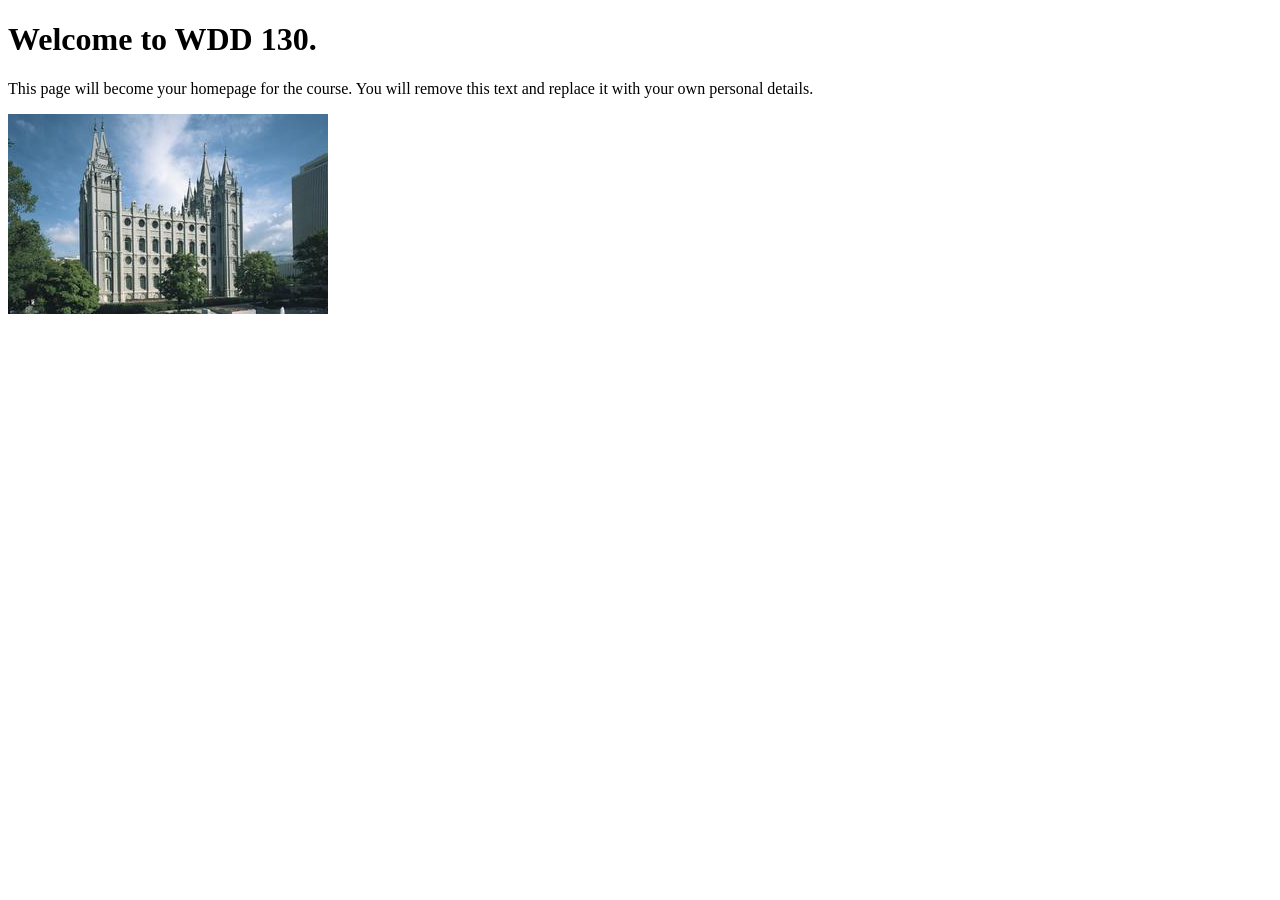
==== index.html @ d325d260 "Initial commit" ====
<!DOCTYPE html>
<html lang="en">
<head>
    <meta charset="UTF-8">
    <meta name="viewport" content="width=device-width, initial-scale=1.0">
    <title>WDD 130 | Personal Homepage</title>
</head>
<body>
    <h1>Welcome to WDD 130.</h1>
    <p>This page will become your homepage for the course. You will remove this text and replace it with your own personal details.</p>

    <img src="images/salt-lake-temple.jpg" alt="The Salt Lake Temple.">
</body>
</html>
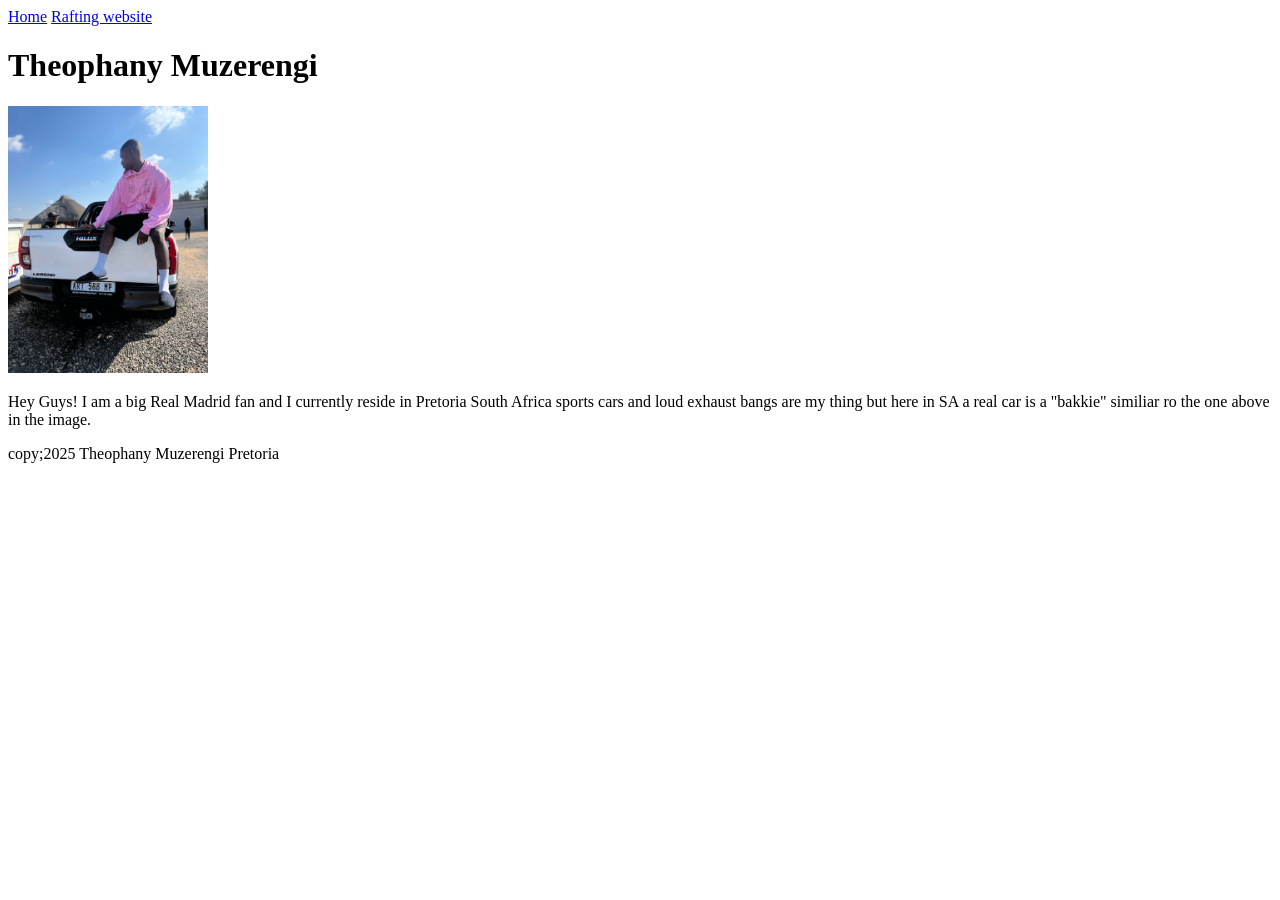
==== commit f4874c6b: "add index html" ====
--- a/index.html
+++ b/index.html
@@ -1,14 +1,30 @@
 <!DOCTYPE html>
 <html lang="en">
+
 <head>
     <meta charset="UTF-8">
     <meta name="viewport" content="width=device-width, initial-scale=1.0">
-    <title>WDD 130 | Personal Homepage</title>
+    <title>Theophany Muzerengi | WDD 130</title>
 </head>
+
 <body>
-    <h1>Welcome to WDD 130.</h1>
-    <p>This page will become your homepage for the course. You will remove this text and replace it with your own personal details.</p>
+    <header>
+        <nav>
+            <a href="#">Home</a>
+            <a href="wwr/">Rafting website</a>
+        </nav>
+    </header>
+    <main>
+        <h1>Theophany Muzerengi</h1>
+        <img src="myimages/profile.jpeg" alt="Theophany Muzerengi" width="200">
+        <p>Hey Guys! I am a big Real Madrid fan and I currently reside in Pretoria South Africa
+            sports cars and loud exhaust bangs are my thing but here in SA a real car is a "bakkie"
+            similiar ro the one above in the image.
+        </p>
+    </main>
+    <footer>
+        <p>copy;2025 Theophany Muzerengi Pretoria</p>
+    </footer>
+</body>
 
-    <img src="images/salt-lake-temple.jpg" alt="The Salt Lake Temple.">
-</body>
 </html>
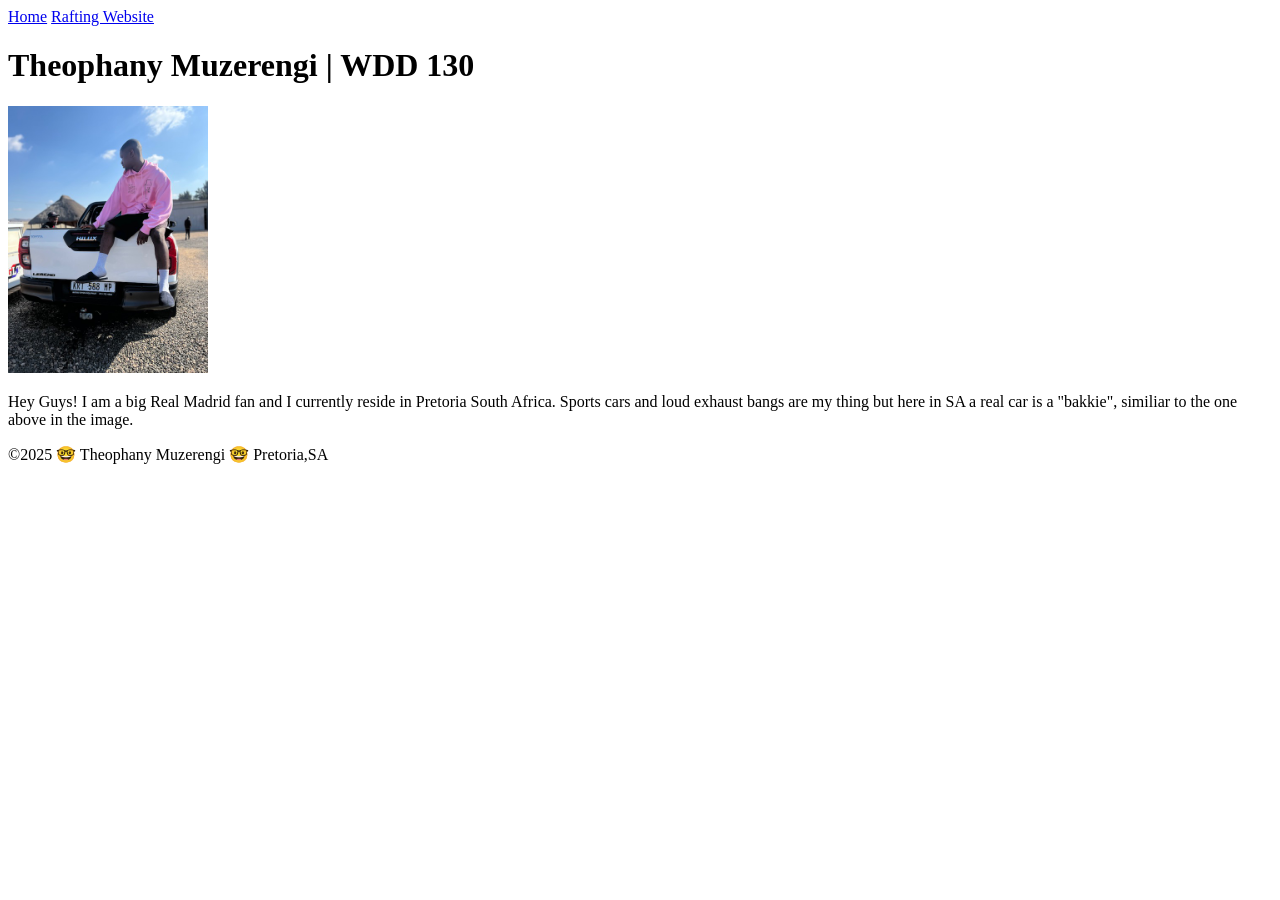
==== commit 2576da91: "edit index html" ====
--- a/index.html
+++ b/index.html
@@ -11,19 +11,19 @@
     <header>
         <nav>
             <a href="#">Home</a>
-            <a href="wwr/">Rafting website</a>
+            <a href="wwr/">Rafting Website</a>
         </nav>
     </header>
     <main>
-        <h1>Theophany Muzerengi</h1>
+        <h1>Theophany Muzerengi | WDD 130</h1>
         <img src="myimages/profile.jpeg" alt="Theophany Muzerengi" width="200">
-        <p>Hey Guys! I am a big Real Madrid fan and I currently reside in Pretoria South Africa
-            sports cars and loud exhaust bangs are my thing but here in SA a real car is a "bakkie"
-            similiar ro the one above in the image.
+        <p>Hey Guys! I am a big Real Madrid fan and I currently reside in Pretoria South Africa.
+            Sports cars and loud exhaust bangs are my thing but here in SA a real car is a "bakkie",
+            similiar to the one above in the image.
         </p>
     </main>
     <footer>
-        <p>copy;2025 Theophany Muzerengi Pretoria</p>
+        <p>©2025 🤓 Theophany Muzerengi 🤓 Pretoria,SA</p>
     </footer>
 </body>
 
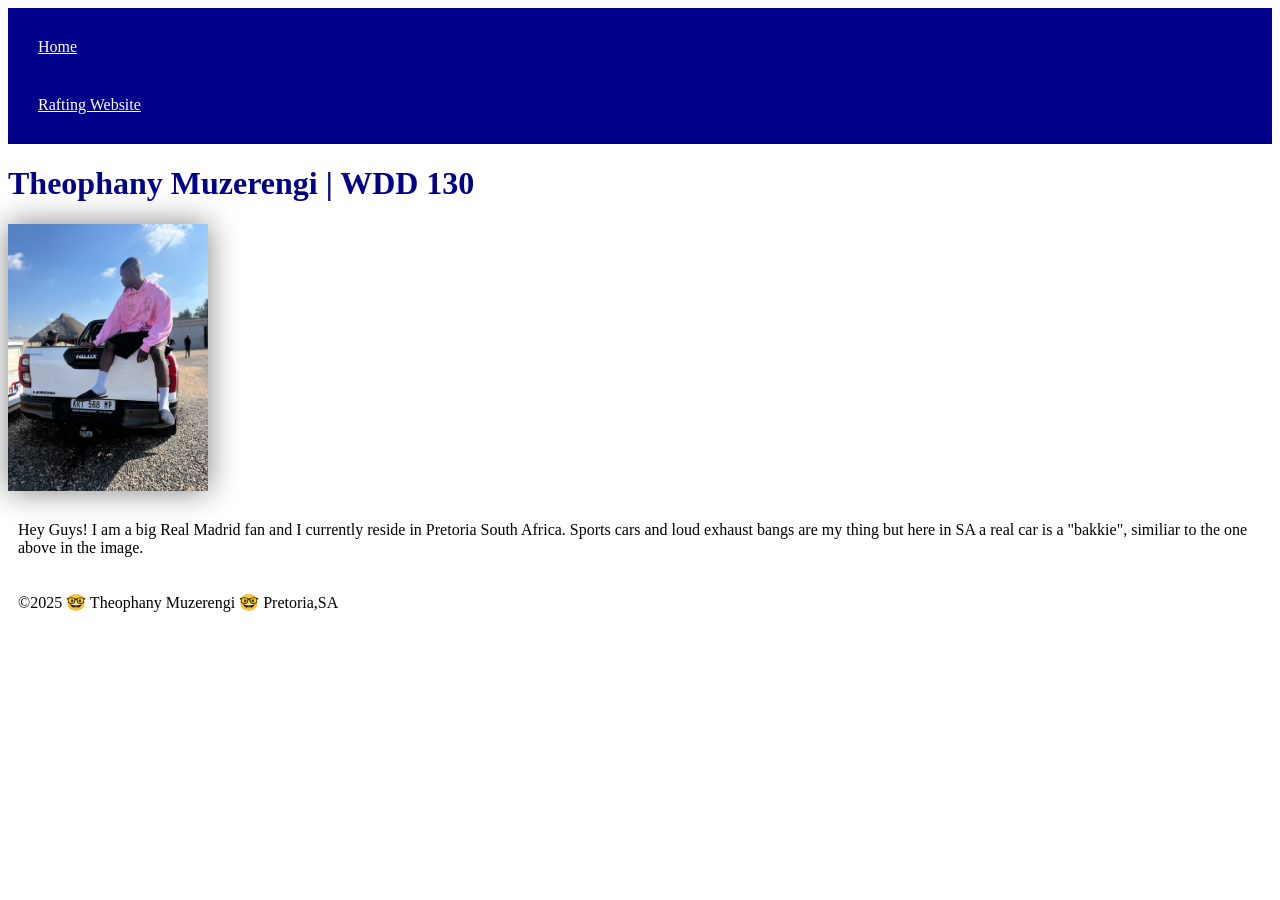
==== commit fa3f876b: "css styling html" ====
--- a/index.html
+++ b/index.html
@@ -2,6 +2,7 @@
 <html lang="en">
 
 <head>
+    <link rel="stylesheet" href="styles/styles.css">
     <meta charset="UTF-8">
     <meta name="viewport" content="width=device-width, initial-scale=1.0">
     <title>Theophany Muzerengi | WDD 130</title>
--- a/styles/styles.css
+++ b/styles/styles.css
@@ -0,0 +1,25 @@
+nav {
+    background-color: darkblue;
+    padding: 10px;
+}
+
+nav a {
+    color: white;
+    display: block;
+    padding: 20px;
+}
+
+h1 {
+    color:darkblue;
+}
+
+img {
+    width: 150;
+    height: auto;
+    border: 2px;
+    box-shadow: 0 0 30px gray;
+}
+
+p {
+    padding: 10px;
+}
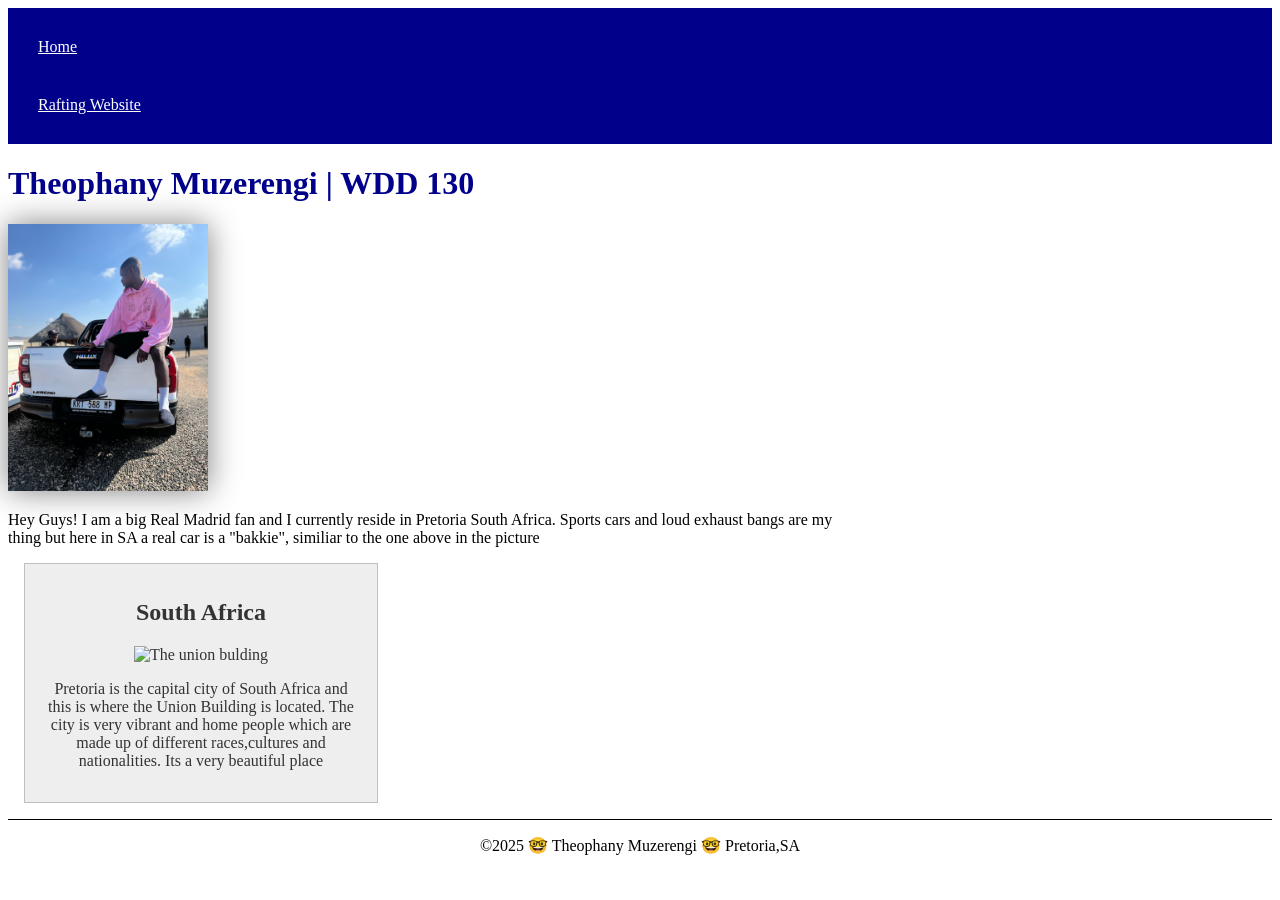
==== commit 18c87680: "week two html" ====
--- a/index.html
+++ b/index.html
@@ -5,6 +5,9 @@
     <link rel="stylesheet" href="styles/styles.css">
     <meta charset="UTF-8">
     <meta name="viewport" content="width=device-width, initial-scale=1.0">
+    <meta name="description"
+        content="The site is about Theophany as he takes the web fundamentals course which will help him become more technologically adavanced ">
+    <meta name="author" content="Theophany Muzerengi">
     <title>Theophany Muzerengi | WDD 130</title>
 </head>
 
@@ -20,9 +23,17 @@
         <img src="myimages/profile.jpeg" alt="Theophany Muzerengi" width="200">
         <p>Hey Guys! I am a big Real Madrid fan and I currently reside in Pretoria South Africa.
             Sports cars and loud exhaust bangs are my thing but here in SA a real car is a "bakkie",
-            similiar to the one above in the image.
-        </p>
+            similiar to the one above in the picture</p>
+
     </main>
+    <aside>
+        <h2>South Africa</h2>
+        <img src="https://upload.wikimedia.org/wikipedia/commons/6/6b/Uniegebou.jpg" alt="The union bulding">
+        <p>Pretoria is the capital city of South Africa and this is where the Union Building is located. The city is
+            very vibrant and home people which are made up of different races,cultures and nationalities. Its a very
+            beautiful place</p>
+
+    </aside>
     <footer>
         <p>©2025 🤓 Theophany Muzerengi 🤓 Pretoria,SA</p>
     </footer>
--- a/styles/styles.css
+++ b/styles/styles.css
@@ -13,7 +13,7 @@
     color:darkblue;
 }
 
-img {
+main img {
     width: 150;
     height: auto;
     border: 2px;
@@ -21,5 +21,30 @@
 }
 
 p {
-    padding: 10px;
+    padding: 0px;
+}
+
+main{
+    max-width: 840px;
+}
+
+aside{
+    width: 20rem;
+    margin: 1rem;
+    border: 1px solid rgb(0 0 0/ 0.2);/* 1️⃣ */
+    padding: 1rem;
+    background-color: #eee;
+    color: #333;
+    text-align: center;
+}
+
+aside img{
+    width: 200px;
+    height: auto;
+}
+
+footer{
+    margin-top: 15px;
+    border-top: 1px solid #000;
+    text-align: center;
 }
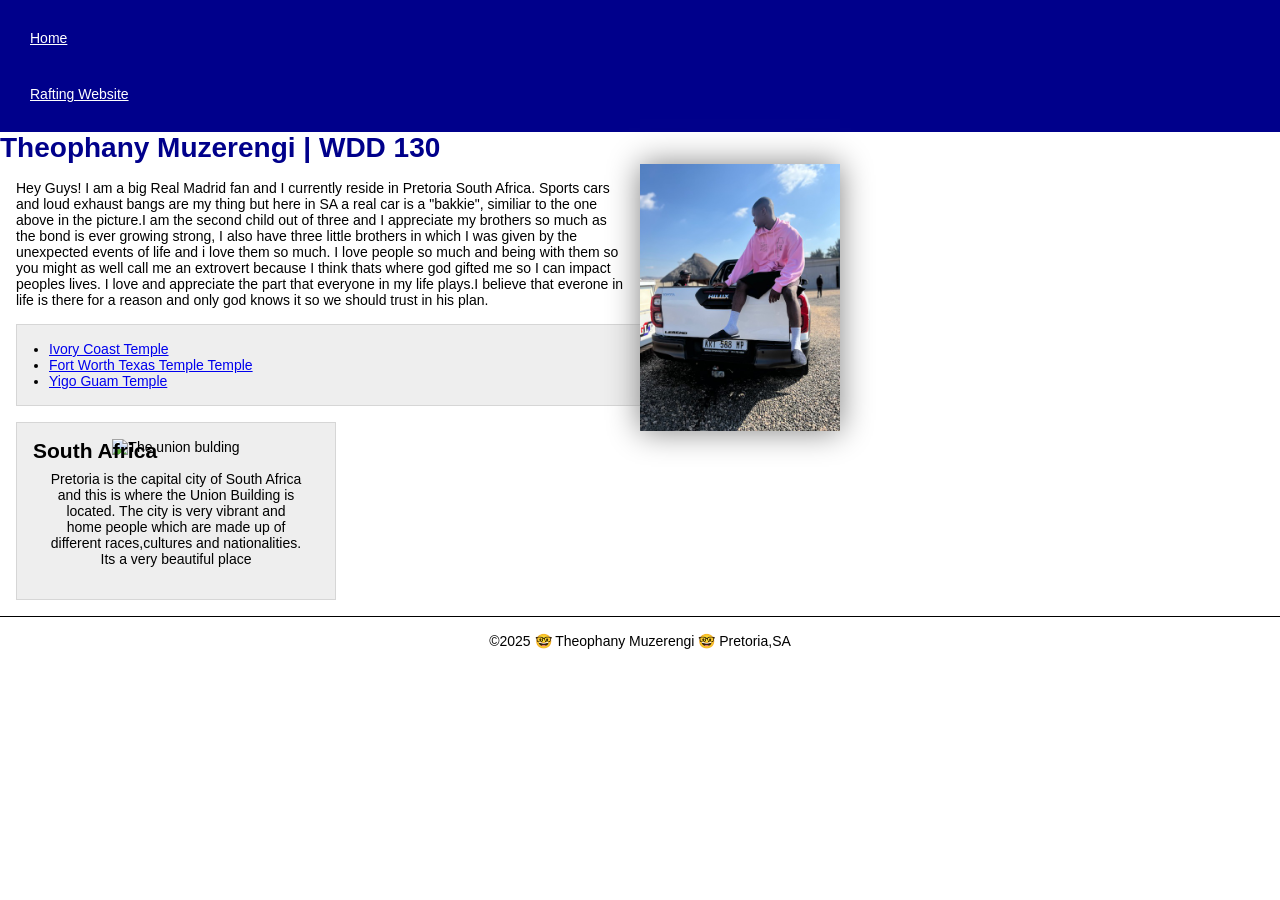
==== commit afe06f55: "code along html" ====
--- a/index.html
+++ b/index.html
@@ -1,14 +1,15 @@
+<!-- 11 November 2025 -->
 <!DOCTYPE html>
 <html lang="en">
 
 <head>
-    <link rel="stylesheet" href="styles/styles.css">
     <meta charset="UTF-8">
     <meta name="viewport" content="width=device-width, initial-scale=1.0">
+    <title>Theophany Muzerengi | WDD 130</title>
+    <meta name="author" content="Theophany Muzerengi">
     <meta name="description"
-        content="The site is about Theophany as he takes the web fundamentals course which will help him become more technologically adavanced ">
-    <meta name="author" content="Theophany Muzerengi">
-    <title>Theophany Muzerengi | WDD 130</title>
+        content="The site is about Theophany as he takes the web fundamentals course which will help him become more technologically adavanced">
+    <link rel="stylesheet" href="styles/styles.css">
 </head>
 
 <body>
@@ -23,16 +24,37 @@
         <img src="myimages/profile.jpeg" alt="Theophany Muzerengi" width="200">
         <p>Hey Guys! I am a big Real Madrid fan and I currently reside in Pretoria South Africa.
             Sports cars and loud exhaust bangs are my thing but here in SA a real car is a "bakkie",
-            similiar to the one above in the picture</p>
-
+            similiar to the one above in the picture.I am the second child out of three and I appreciate my brothers so
+            much as the bond is ever growing strong, I also have three little brothers in which I was given by the
+            unexpected events of life and i love them
+            so much. I love people so much and being with them so you might as well call me an extrovert because I think
+            thats
+            where god gifted me so I can impact peoples lives. I love and appreciate the part that everyone in my life
+            plays.I
+            believe that everone in life is there for a reason and only god knows it so we should trust in his plan.
+        </p>
+        <ul class="box indent">
+            <li><a
+                    href="https://www.churchofjesuschrist.org/imgs/bal80d1i45vz2eluh67xvxs09ep6p2m1lfv69t0q/full/500%2C/0/default">Ivory
+                    Coast Temple</a>
+            </li>
+            <li><a
+                    href="https://www.churchofjesuschrist.org/imgs/ba32441913a611efbaf3eeeeac1ebbbe1dc0f23a/full/500%2C/0/default">Fort
+                    Worth Texas Temple
+                    Temple</a>
+            </li>
+            <li><a
+                    href="https://www.churchofjesuschrist.org/imgs/9f541175bcfc11eca77eeeeeac1ea52488fbff2f/full/500%2C/0/default">Yigo
+                    Guam Temple</a>
+            </li>
+        </ul>
     </main>
-    <aside>
+    <aside class="box">
         <h2>South Africa</h2>
         <img src="https://upload.wikimedia.org/wikipedia/commons/6/6b/Uniegebou.jpg" alt="The union bulding">
         <p>Pretoria is the capital city of South Africa and this is where the Union Building is located. The city is
             very vibrant and home people which are made up of different races,cultures and nationalities. Its a very
             beautiful place</p>
-
     </aside>
     <footer>
         <p>©2025 🤓 Theophany Muzerengi 🤓 Pretoria,SA</p>
--- a/styles/styles.css
+++ b/styles/styles.css
@@ -1,3 +1,13 @@
+*{
+    margin: 0;
+    padding: 0;
+    box-sizing: border-box;
+}
+
+body{
+    font-size: 14px;
+    font-family:Arial, sans-serif;
+}
 nav {
     background-color: darkblue;
     padding: 10px;
@@ -18,10 +28,14 @@
     height: auto;
     border: 2px;
     box-shadow: 0 0 30px gray;
+    padding: 1px #eee;
+    float: right;
+    margin: 0 0 1rem 1rem;
 }
 
 p {
     padding: 0px;
+    margin: 1rem;
 }
 
 main{
@@ -36,6 +50,11 @@
     background-color: #eee;
     color: #333;
     text-align: center;
+    position: relative;
+}
+
+aside h2{
+    position: absolute;
 }
 
 aside img{
@@ -47,4 +66,17 @@
     margin-top: 15px;
     border-top: 1px solid #000;
     text-align: center;
+}
+
+/* Class Selector */
+.box{
+    margin: 1rem;
+    border: 1px solid rgba(0,0,0,.1);
+    padding: 1rem;
+    background-color: #eee;
+    color: #000;
+}
+
+.indent{
+    padding-left: 2rem;
 }
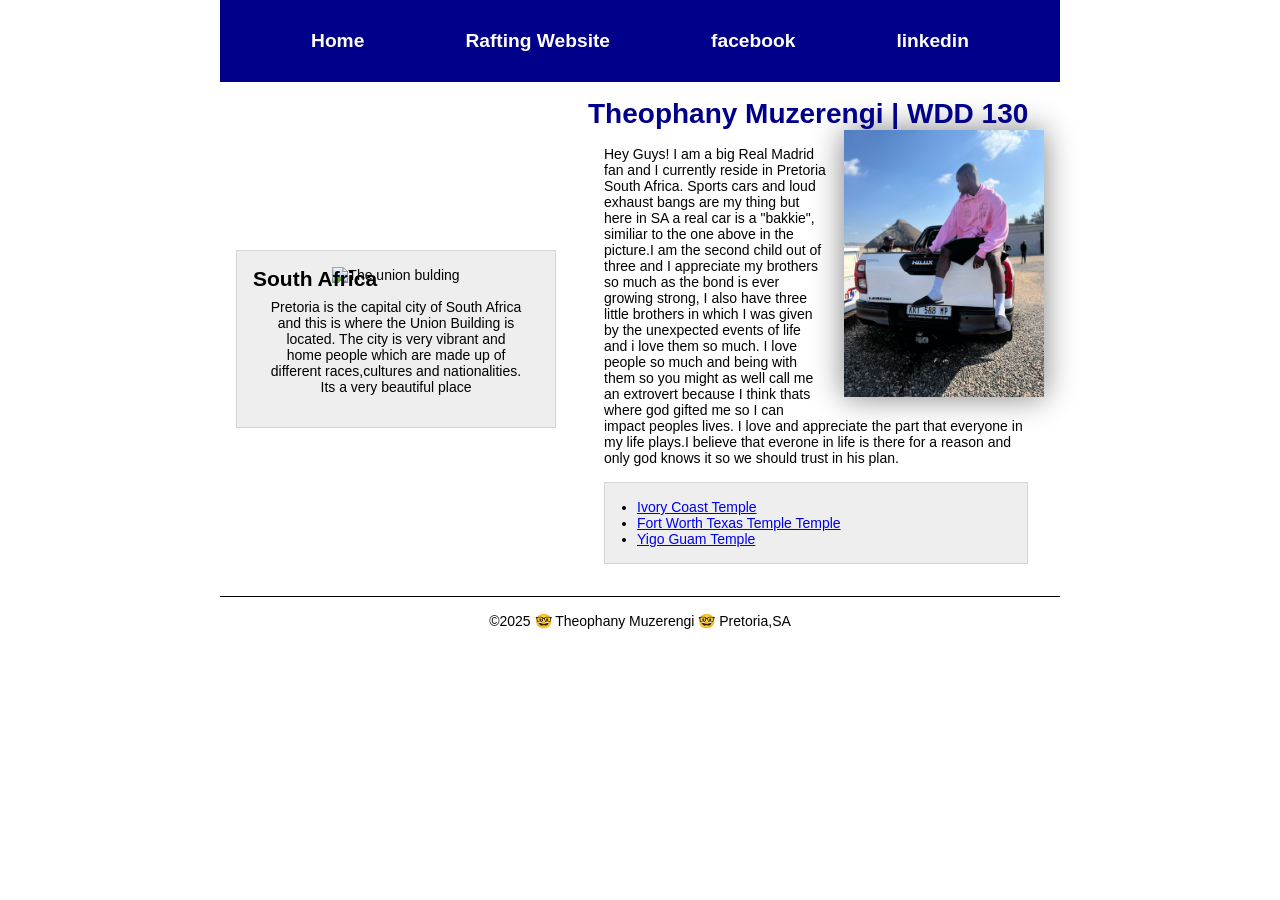
==== commit 10783fce: "codealong html" ====
--- a/index.html
+++ b/index.html
@@ -17,45 +17,52 @@
         <nav>
             <a href="#">Home</a>
             <a href="wwr/">Rafting Website</a>
+            <a href="https://web.facebook.com/">facebook</a>
+            <a href="www.linkedin.com/in/theophany-muzerengi-b1a43a366">linkedin</a>
         </nav>
     </header>
-    <main>
-        <h1>Theophany Muzerengi | WDD 130</h1>
-        <img src="myimages/profile.jpeg" alt="Theophany Muzerengi" width="200">
-        <p>Hey Guys! I am a big Real Madrid fan and I currently reside in Pretoria South Africa.
-            Sports cars and loud exhaust bangs are my thing but here in SA a real car is a "bakkie",
-            similiar to the one above in the picture.I am the second child out of three and I appreciate my brothers so
-            much as the bond is ever growing strong, I also have three little brothers in which I was given by the
-            unexpected events of life and i love them
-            so much. I love people so much and being with them so you might as well call me an extrovert because I think
-            thats
-            where god gifted me so I can impact peoples lives. I love and appreciate the part that everyone in my life
-            plays.I
-            believe that everone in life is there for a reason and only god knows it so we should trust in his plan.
-        </p>
-        <ul class="box indent">
-            <li><a
-                    href="https://www.churchofjesuschrist.org/imgs/bal80d1i45vz2eluh67xvxs09ep6p2m1lfv69t0q/full/500%2C/0/default">Ivory
-                    Coast Temple</a>
-            </li>
-            <li><a
-                    href="https://www.churchofjesuschrist.org/imgs/ba32441913a611efbaf3eeeeac1ebbbe1dc0f23a/full/500%2C/0/default">Fort
-                    Worth Texas Temple
-                    Temple</a>
-            </li>
-            <li><a
-                    href="https://www.churchofjesuschrist.org/imgs/9f541175bcfc11eca77eeeeeac1ea52488fbff2f/full/500%2C/0/default">Yigo
-                    Guam Temple</a>
-            </li>
-        </ul>
-    </main>
-    <aside class="box">
-        <h2>South Africa</h2>
-        <img src="https://upload.wikimedia.org/wikipedia/commons/6/6b/Uniegebou.jpg" alt="The union bulding">
-        <p>Pretoria is the capital city of South Africa and this is where the Union Building is located. The city is
-            very vibrant and home people which are made up of different races,cultures and nationalities. Its a very
-            beautiful place</p>
-    </aside>
+    <div class="grid">
+        <main>
+            <h1>Theophany Muzerengi | WDD 130</h1>
+            <img src="myimages/profile.jpeg" alt="Theophany Muzerengi" width="200">
+            <p>Hey Guys! I am a big Real Madrid fan and I currently reside in Pretoria South Africa.
+                Sports cars and loud exhaust bangs are my thing but here in SA a real car is a "bakkie",
+                similiar to the one above in the picture.I am the second child out of three and I appreciate my brothers
+                so
+                much as the bond is ever growing strong, I also have three little brothers in which I was given by the
+                unexpected events of life and i love them
+                so much. I love people so much and being with them so you might as well call me an extrovert because I
+                think
+                thats
+                where god gifted me so I can impact peoples lives. I love and appreciate the part that everyone in my
+                life
+                plays.I
+                believe that everone in life is there for a reason and only god knows it so we should trust in his plan.
+            </p>
+            <ul class="box indent">
+                <li><a
+                        href="https://www.churchofjesuschrist.org/imgs/bal80d1i45vz2eluh67xvxs09ep6p2m1lfv69t0q/full/500%2C/0/default">Ivory
+                        Coast Temple</a>
+                </li>
+                <li><a
+                        href="https://www.churchofjesuschrist.org/imgs/ba32441913a611efbaf3eeeeac1ebbbe1dc0f23a/full/500%2C/0/default">Fort
+                        Worth Texas Temple
+                        Temple</a>
+                </li>
+                <li><a
+                        href="https://www.churchofjesuschrist.org/imgs/9f541175bcfc11eca77eeeeeac1ea52488fbff2f/full/500%2C/0/default">Yigo
+                        Guam Temple</a>
+                </li>
+            </ul>
+        </main>
+        <aside class="box">
+            <h2>South Africa</h2>
+            <img src="https://upload.wikimedia.org/wikipedia/commons/6/6b/Uniegebou.jpg" alt="The union bulding">
+            <p>Pretoria is the capital city of South Africa and this is where the Union Building is located. The city is
+                very vibrant and home people which are made up of different races,cultures and nationalities. Its a very
+                beautiful place</p>
+        </aside>
+    </div>
     <footer>
         <p>©2025 🤓 Theophany Muzerengi 🤓 Pretoria,SA</p>
     </footer>
--- a/styles/styles.css
+++ b/styles/styles.css
@@ -11,16 +11,24 @@
 nav {
     background-color: darkblue;
     padding: 10px;
+    display: flex;
+    justify-content: space-evenly;
+    align-items: center;
+
 }
 
 nav a {
     color: white;
     display: block;
     padding: 20px;
+    text-decoration: none;
+    font-size: 1.2rem;
+    font-weight: 700;
 }
 
 h1 {
     color:darkblue;
+    border-bottom: #333;
 }
 
 main img {
@@ -38,8 +46,14 @@
     margin: 1rem;
 }
 
-main{
-    max-width: 840px;
+.grid {
+  display: grid;
+  align-items: center;
+}
+
+main {
+  grid-column: 2/3;
+  margin: 1rem;
 }
 
 aside{
@@ -51,6 +65,10 @@
     color: #333;
     text-align: center;
     position: relative;
+    width: 20rem;
+    position: relative;
+    grid-column: 1/2;
+    grid-row: 1/2;
 }
 
 aside h2{
@@ -79,4 +97,9 @@
 
 .indent{
     padding-left: 2rem;
+}
+
+header, .grid , footer {
+  max-width: 840px;
+  margin: 0 auto;
 }
